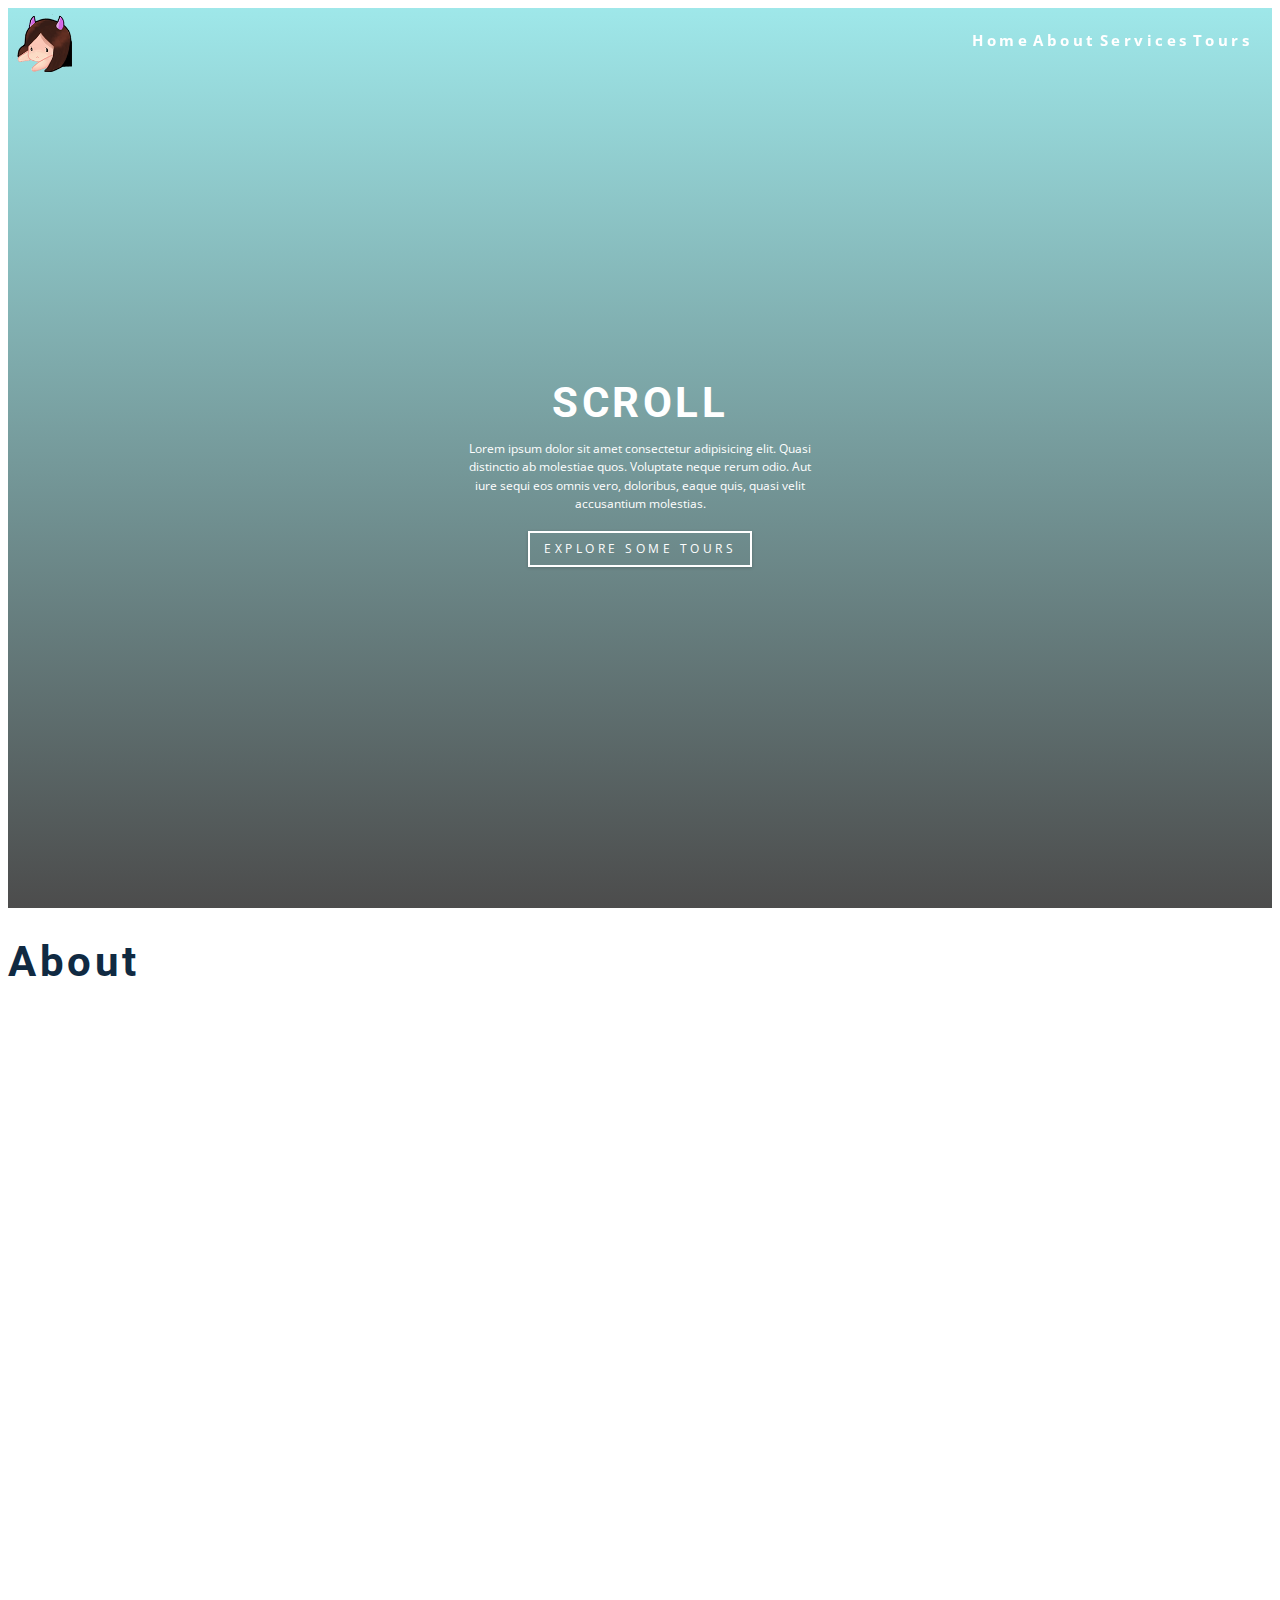
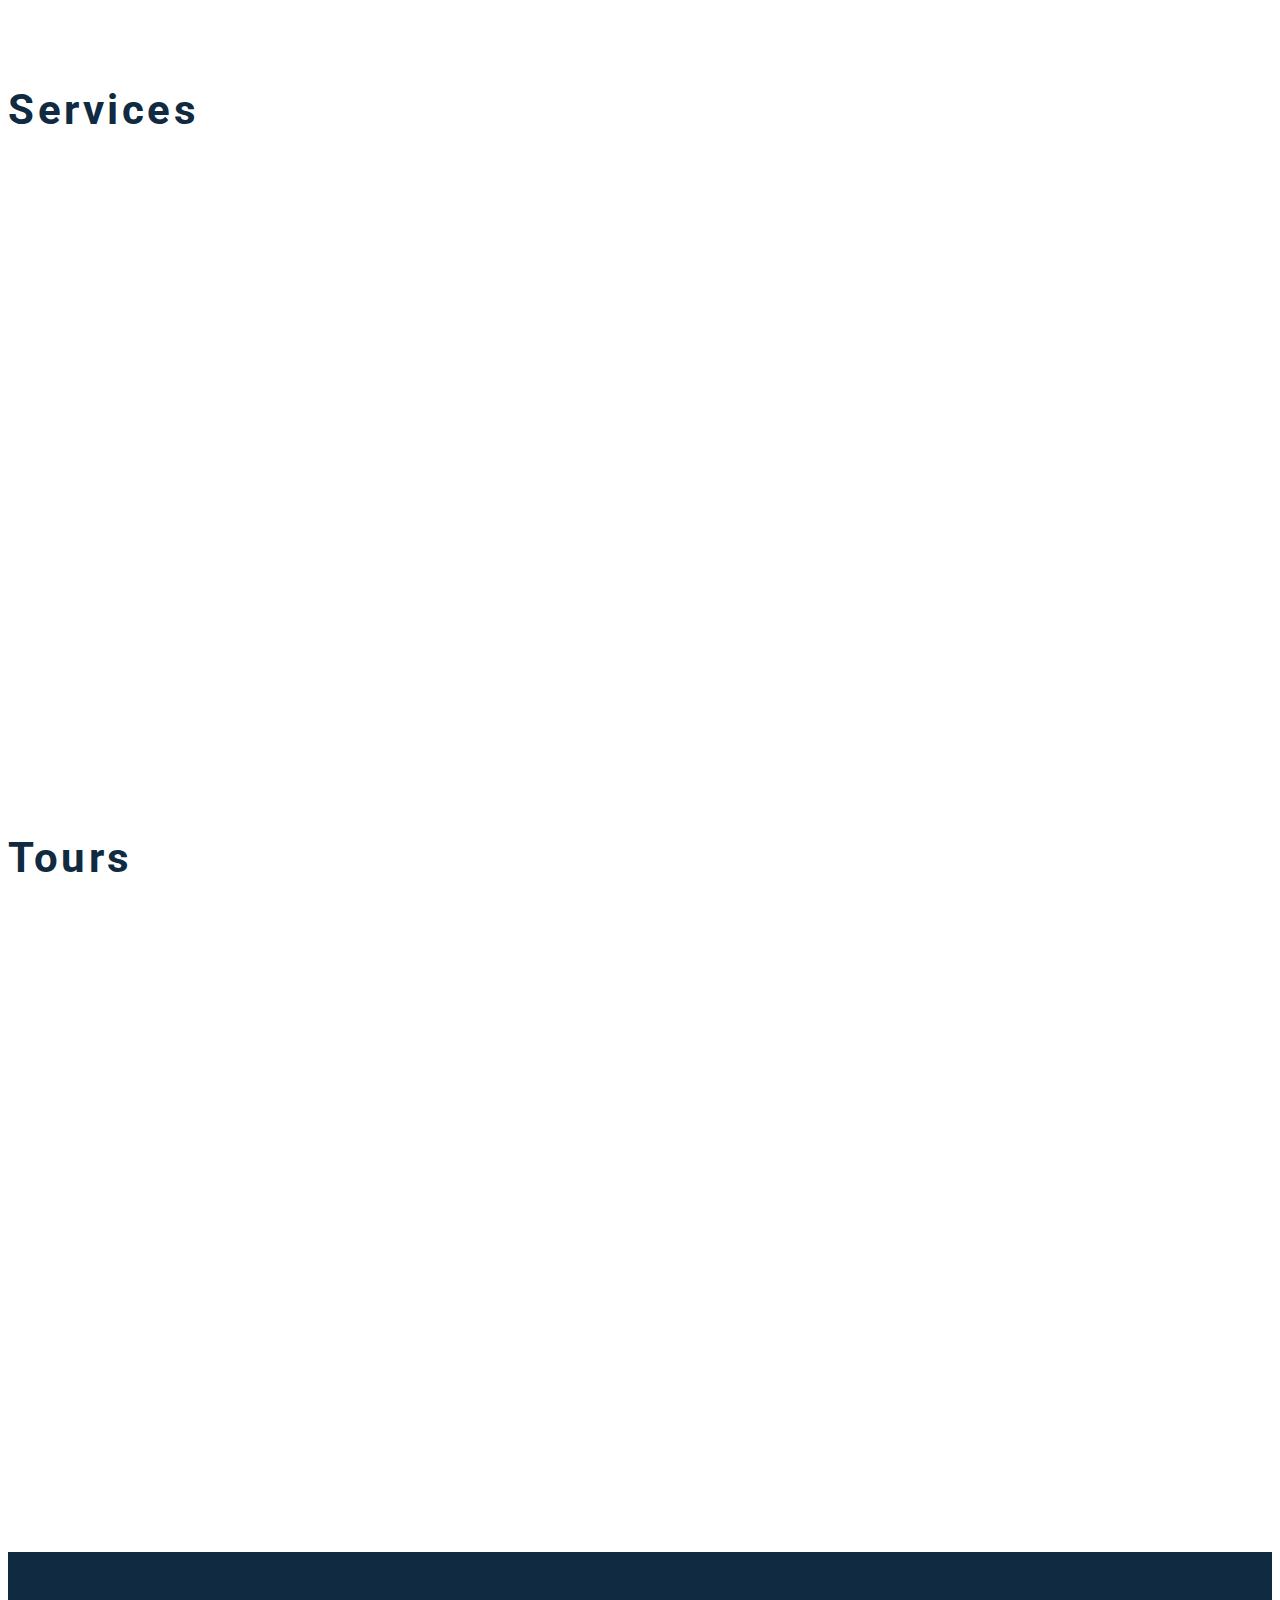
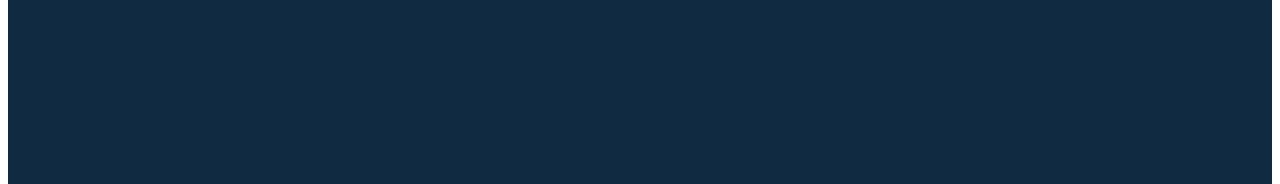
==== scrollProject/index.html @ 02cee494 "Add files via upload" ====
<!DOCTYPE html>
<html>
    <head>
        <meta charset="utf-8" />
        <meta name="viewport" content="width=device-width, initial-scale=1.0" />
        <title>Scroll</title>
        <link rel="stylesheet" href="Style.css">
       
    </head>
    <body>
    <header id="home">
         <!-- menu de navegacion -->
        <div >
            <div class="parent">
                <div id="navbar">
                    <div class="logo">
                        <img src="imagenes/renicansada1.png" alt="" class="img-size"/>
                    </div>
                    <!-- links -->
                    <div class="links">
                        <ul class="links-container">
                            <li>
                                <a href="#home">home</a>
                            </li>
                            <li>
                                <a href="#about">about</a>
                            </li>
                            <li>
                                <a href="#services">services</a>
                            </li>
                            <li>
                                <a href="#tours">tours</a>
                            </li>
                        </ul>
                    </div>
        
                </div>
            </div>
        </div>
        <div class="banner">
            <div class="container">
            <h1>Scroll</h1>
            <p>
                Lorem ipsum dolor sit amet consectetur adipisicing elit. Quasi distinctio
                ab molestiae quos. Voluptate neque rerum odio. Aut iure sequi eos omnis vero,
                doloribus, eaque quis, quasi velit accusantium molestias.
            </p>
            <a href="#tours" class="scroll-link btn btn-white">explore some tours</a>
        </div>
    </div>
    </header>
     
        <section id="about" class="section">
            <!-- about section -->
            <h1>About</h1>
            
        </section>
        <section id="services" class="section">
            <!-- services section -->
            <h1>Services</h1>
            
        </section>
        <section id="tours" class="section">
            <!-- tours section -->
            <h1>Tours</h1>
            
        </section>
        <footer class="section">
            <h1>footer section</h1>
        </footer>
        <script type="text/javascript" src="app.js"/></script>
    </body>
</html>
---- scrollProject/Style.css ----
/*
=============== 
Fonts
===============
*/
@import url("https://fonts.googleapis.com/css?family=Open+Sans|Roboto:400,700&display=swap");

/*
=============== 
Variables
===============
*/

:root {
  /* dark shades of primary color*/
  --clr-primary-1: hsl(205, 86%, 17%);
  --clr-primary-2: hsl(205, 77%, 27%);
  --clr-primary-3: hsl(205, 72%, 37%);
  --clr-primary-4: hsl(205, 63%, 48%);
  /* primary/main color */
  --clr-primary-5: #49a6e9;
  /* lighter shades of primary color */
  --clr-primary-6: hsl(205, 89%, 70%);
  --clr-primary-7: hsl(205, 90%, 76%);
  --clr-primary-8: hsl(205, 86%, 81%);
  --clr-primary-9: hsl(205, 90%, 88%);
  --clr-primary-10: hsl(205, 100%, 96%);
  /* darkest grey - used for headings */
  --clr-grey-1: hsl(209, 61%, 16%);
  --clr-grey-2: hsl(211, 39%, 23%);
  --clr-grey-3: hsl(209, 34%, 30%);
  --clr-grey-4: hsl(209, 28%, 39%);
  /* grey used for paragraphs */
  --clr-grey-5: hsl(210, 22%, 49%);
  --clr-grey-6: hsl(209, 23%, 60%);
  --clr-grey-7: hsl(211, 27%, 70%);
  --clr-grey-8: hsl(210, 31%, 80%);
  --clr-grey-9: hsl(212, 33%, 89%);
  --clr-grey-10: hsl(210, 36%, 96%);
  --clr-white: #fff;
  --clr-red-dark: hsl(360, 67%, 44%);
  --clr-red-light: hsl(360, 71%, 66%);
  --clr-green-dark: hsl(125, 67%, 44%);
  --clr-green-light: hsl(125, 71%, 66%);
  --clr-secondary: hsla(182, 63%, 54%);
  --clr-black: #222;
  --ff-primary: "Roboto", sans-serif;
  --ff-secondary: "Open Sans", sans-serif;
  --transition: all 0.3s linear;
  --spacing: 0.25rem;
  --radius: 0.5rem;
  --light-shadow: 0 5px 15px rgba(0, 0, 0, 0.1);
  --dark-shadow: 0 5px 15px rgba(0, 0, 0, 0.2);
  --max-width: 1170px;
  --fixed-width: 620px;
}


html{
    box-sizing: border-box; /*con esto los cambios que aplicamos no cambian el tamaño de la imagen*/
    scroll-behavior: smooth;
    /* font-size: 62.5%; esto pone por defecto los 10px */
}

* *::before a:after{
    box-sizing: inherit; /*con esto hereda el border-box*/    
}

html, body{
    height: 100%;
    font-family: var(--ff-secondary);
    color: var(--clr-grey-1);
    line-height: 1.5;
    font-size: 0.875rem;
}

.parent{
    position: fixed;
    width: 100%;
    margin:0;
    top:2px;
    left:2px;
}
#navbar{
    display: flex;
    flex-direction: row;
    align-items: center;
    justify-content: space-between;
    
}

.links-container{
    list-style-type: none;

}

.links-container li{
    display: inline;
}

a:hover{
    text-decoration: none;
}
a{
    text-decoration: none;
}

header {
    min-height: 100vh;
    background: linear-gradient(rgba(63, 208, 212, 0.5), rgba(0, 0, 0, 0.7)),
    url(imagenes/pintura-lago-montana-montana-al-fondo.jpg) center/cover no-repeat;
  }
  .banner {
    min-height: 100vh;
    display: grid;
    place-items: center;
    text-align: center;
  }

#about,
#services,
#tours {
  height: 80vh;
}

.links{
    padding: 0 30px;
}

.img-size{
    height: 60px;
    padding-left: 10px;
    padding-top: 10px;
}

.nav-toogle:hover{
    color: var(--clr-secondary);
}

.nav-toogle{
  font-size: 1.5rem;
  color: var(--clr-grey-1);
  background: transparent;
  border-color: transparent;
  transition: var(--transition);
  cursor: pointer;
}

.links a {
    background: transparent;
    color:var(--clr-white);
    font-size: 1.1rem;
    text-transform: capitalize;
    letter-spacing: var(--spacing);    
    font-weight: bold;
    padding: 0.75rem 0;

  }
  .links a:hover {
    color: var(--clr-white);
  }
  
  .banner {
    min-height: 100vh;
    display: grid;
    place-items: center;
    text-align: center;
  }
  h1,
h2,
h3,
h4 {
  letter-spacing: var(--spacing);
  text-transform: capitalize;
  line-height: 1.25;
  margin-bottom: 0.75rem;
  font-family: var(--ff-primary);
}
h1 {
  font-size: 3rem;
}
h2 {
  font-size: 2rem;
}
h3 {
  font-size: 1.25rem;
}
h4 {
  font-size: 0.875rem;
}
p {
  margin-bottom: 1.25rem;
  color: var(--clr-grey-5);
}

.btn {
    text-transform: uppercase;
    background: transparent;
    color: var(--clr-black);
    padding: 0.375rem 0.75rem;
    letter-spacing: var(--spacing);
    display: inline-block;
    transition: var(--transition);
    font-size: 0.875rem;
    border: 2px solid var(--clr-black);
    cursor: pointer;
    box-shadow: 0 1px 3px rgba(0, 0, 0, 0.2);
    border-radius: var(--radius);
  }
  .btn:hover {
    color: var(--clr-white);
    background: var(--clr-black);
  }
  .btn-white {
    color: var(--clr-white);
    border-color: var(--clr-white);
    border-radius: 0;
    padding: 0.5rem 1rem;
  }
  .btn:hover {
    background: var(--clr-white);
    color: var(--clr-secondary);
  }
  footer {
    background: var(--clr-grey-1);
    padding: 5rem 1rem;
  }
  footer p {
    color: var(--clr-white);
    text-align: center;
    text-transform: capitalize;
    letter-spacing: var(--spacing);
    margin-bottom: 0;
  }
  
  .container h1 {
    color: var(--clr-white);
    text-transform: uppercase;
  }
  .container p {
    color: var(--clr-white);
    max-width: 25rem;
    margin: 0 auto;
    margin-bottom: 1.25rem;
  }

  /*link con el scroll*/
  .links-scroll{
    background:var(--clr-white); ;
  }
  .links-scroll a {
    background: var(--clr-white);
    color: var(--clr-grey-5);
    font-size: 1.1rem;
    text-transform: capitalize;
    letter-spacing: var(--spacing);    
    transition: var(--transition);
    font-weight: bold;
    padding: 0.75rem 0;
  }
  .links-scroll a:hover {
    color: var(--clr-grey-1);
  }
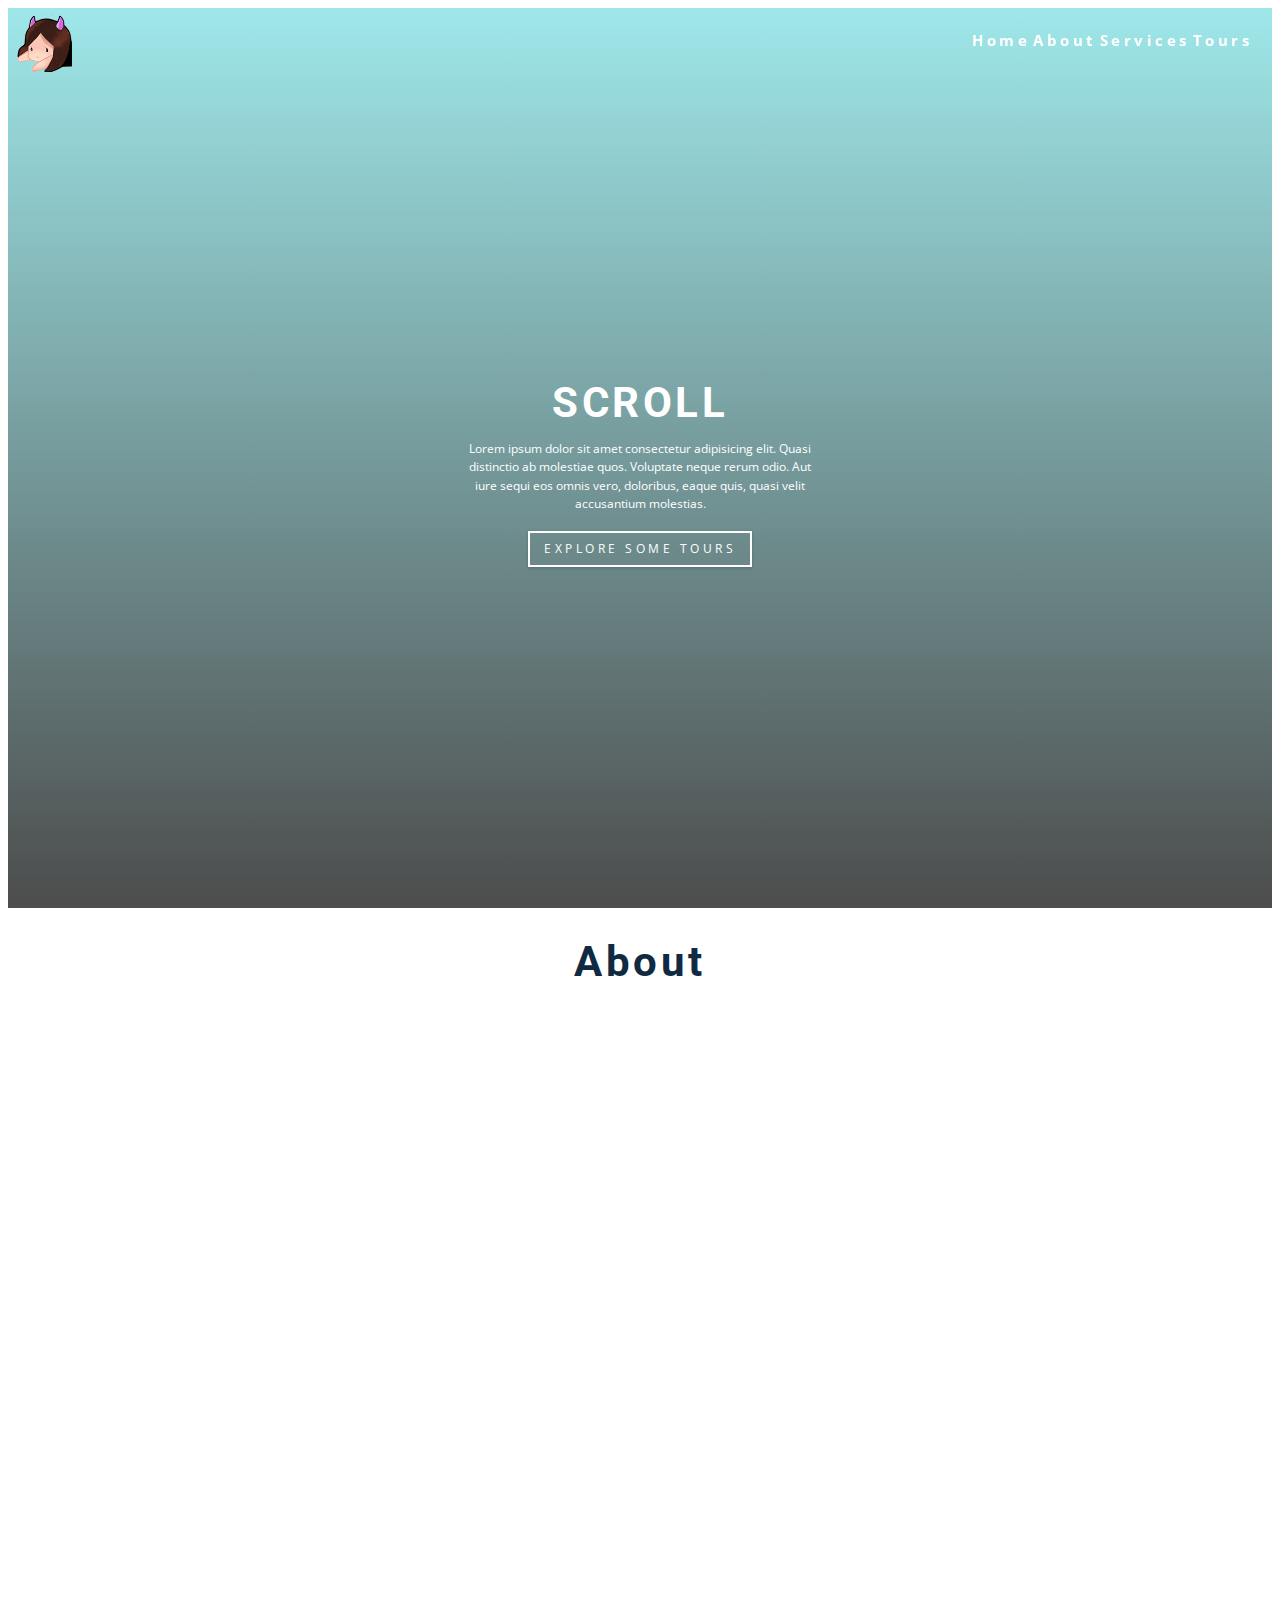
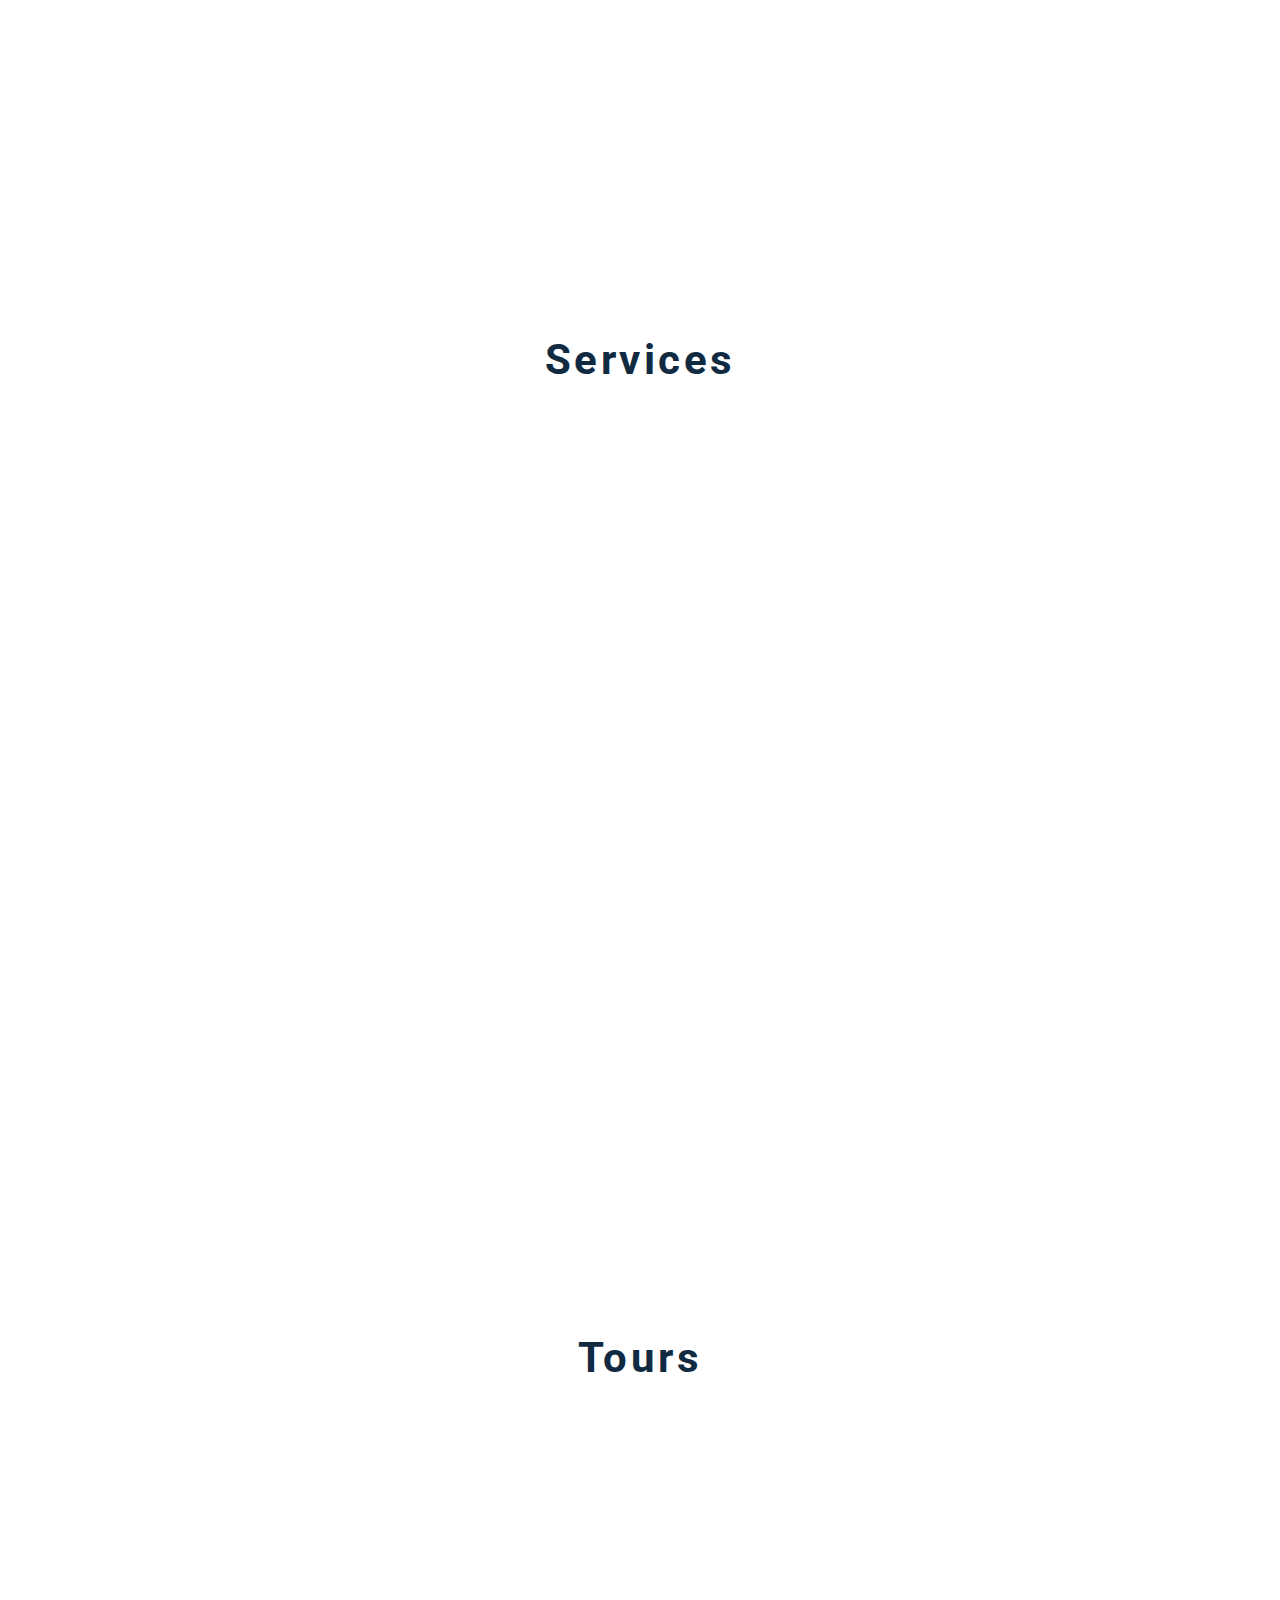
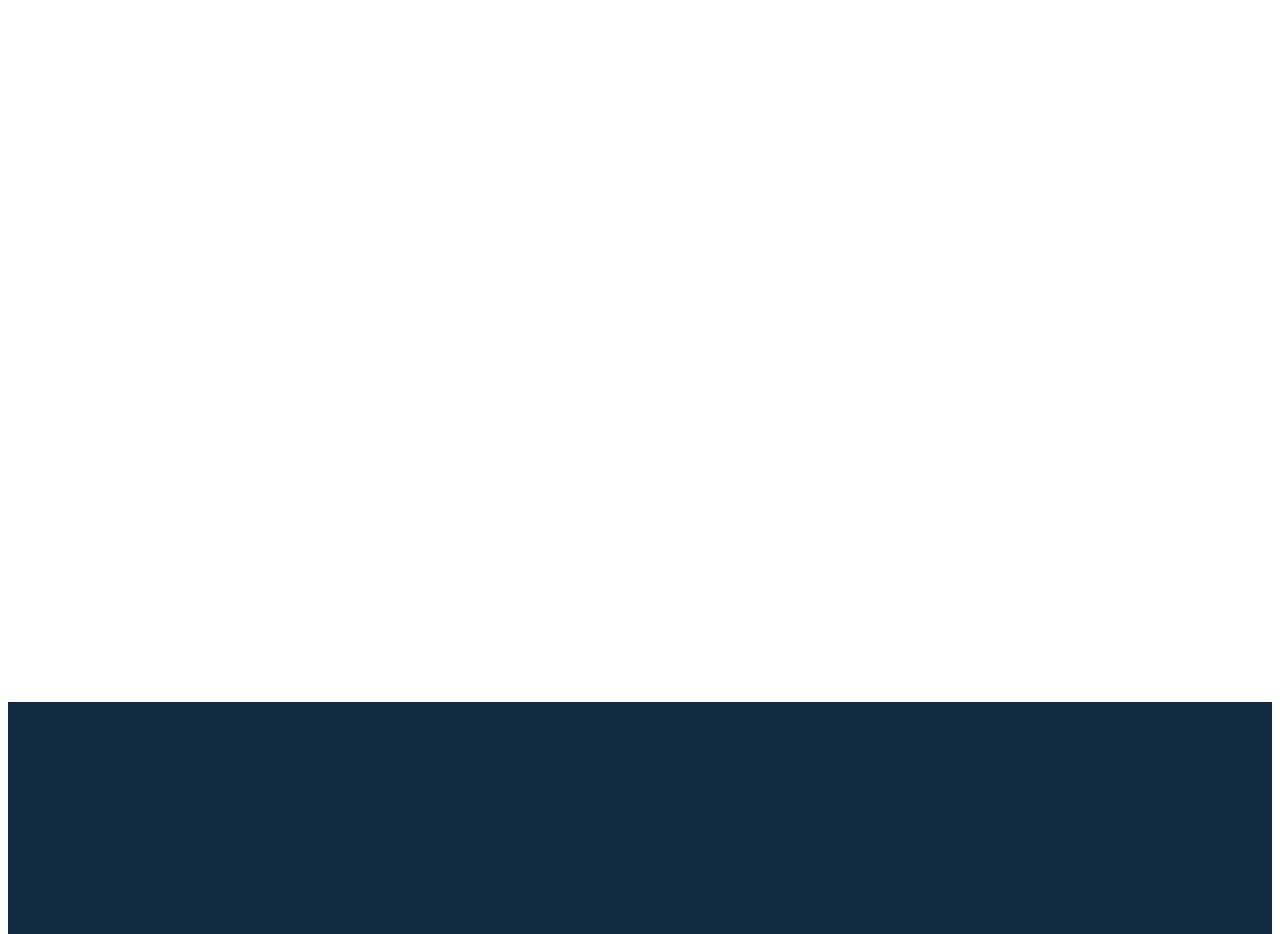
==== commit 6dd27905: "positionLinks" ====
--- a/scrollProject/index.html
+++ b/scrollProject/index.html
@@ -20,16 +20,16 @@
                     <div class="links">
                         <ul class="links-container">
                             <li>
-                                <a href="#home">home</a>
+                                <a href="#home" class="scroll-link">home</a>
                             </li>
                             <li>
-                                <a href="#about">about</a>
+                                <a href="#about" class="scroll-link">about</a>
                             </li>
                             <li>
-                                <a href="#services">services</a>
+                                <a href="#services" class="scroll-link">services</a>
                             </li>
                             <li>
-                                <a href="#tours">tours</a>
+                                <a href="#tours" class="scroll-link">tours</a>
                             </li>
                         </ul>
                     </div>
@@ -56,7 +56,7 @@
             
         </section>
         <section id="services" class="section">
-            <!-- services section -->
+            <!-- services section-->
             <h1>Services</h1>
             
         </section>
--- a/scrollProject/Style.css
+++ b/scrollProject/Style.css
@@ -111,7 +111,7 @@
     url(imagenes/pintura-lago-montana-montana-al-fondo.jpg) center/cover no-repeat;
   }
   .banner {
-    min-height: 100vh;
+    min-height: 80vh;
     display: grid;
     place-items: center;
     text-align: center;
@@ -120,8 +120,10 @@
 #about,
 #services,
 #tours {
-  height: 80vh;
-}
+  height: 100vh;    
+}
+
+
 
 .links{
     padding: 0 30px;
@@ -175,6 +177,7 @@
   line-height: 1.25;
   margin-bottom: 0.75rem;
   font-family: var(--ff-primary);
+  text-align: center;
 }
 h1 {
   font-size: 3rem;
@@ -260,4 +263,8 @@
   }
   .links-scroll a:hover {
     color: var(--clr-grey-1);
-  }+  }
+  /* section */
+.section {
+  padding-bottom: 5rem;
+}